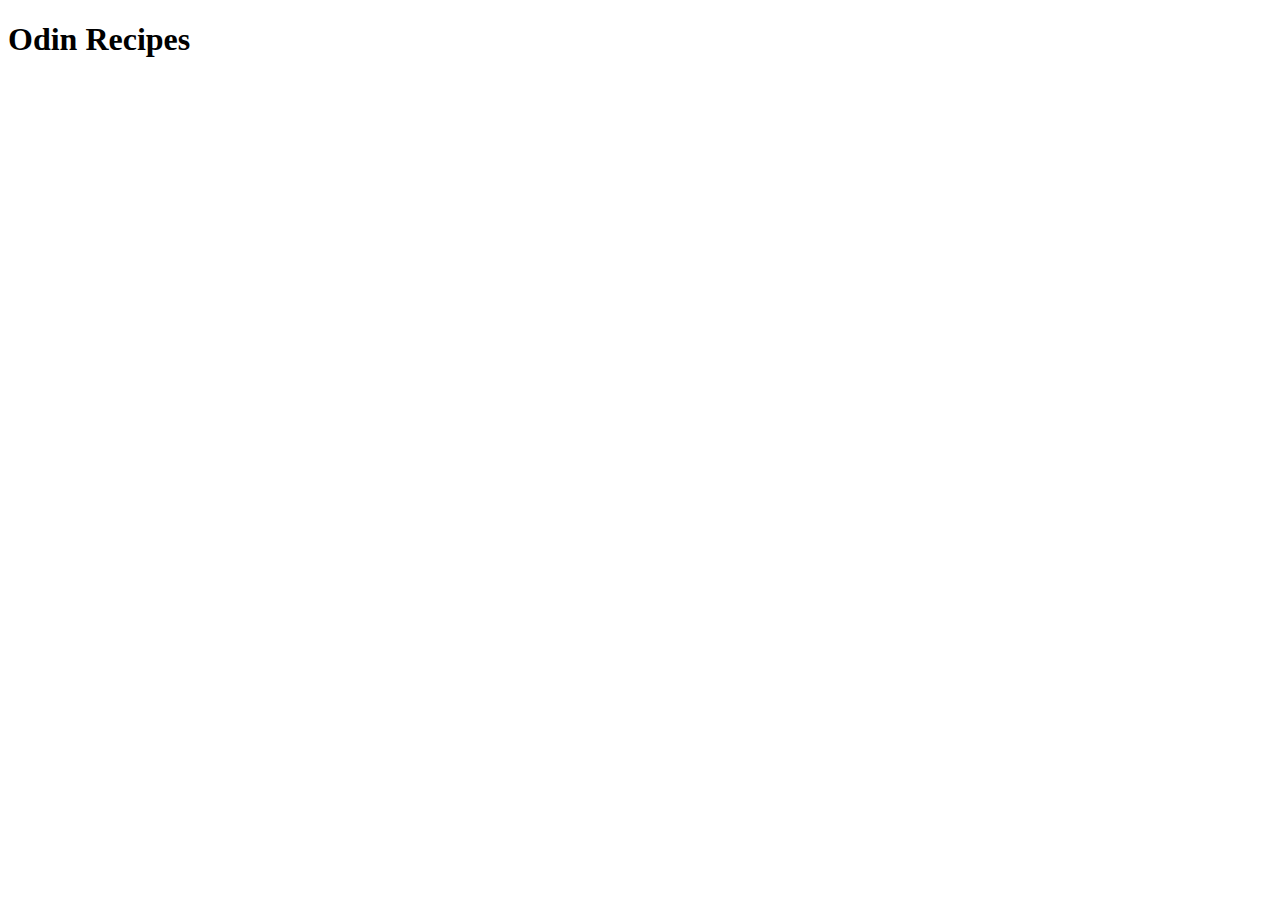
==== index.html @ 85963816 "Completed Iteration 1" ====
<!DOCTYPE html>
<html lang="en">
<head>
    <meta charset="UTF-8">
    <meta http-equiv="X-UA-Compatible" content="IE=edge">
    <meta name="viewport" content="width=device-width, initial-scale=1.0">
    <title>Document</title>
</head>
<body>
    <h1>Odin Recipes</h1>
</body>

</html>
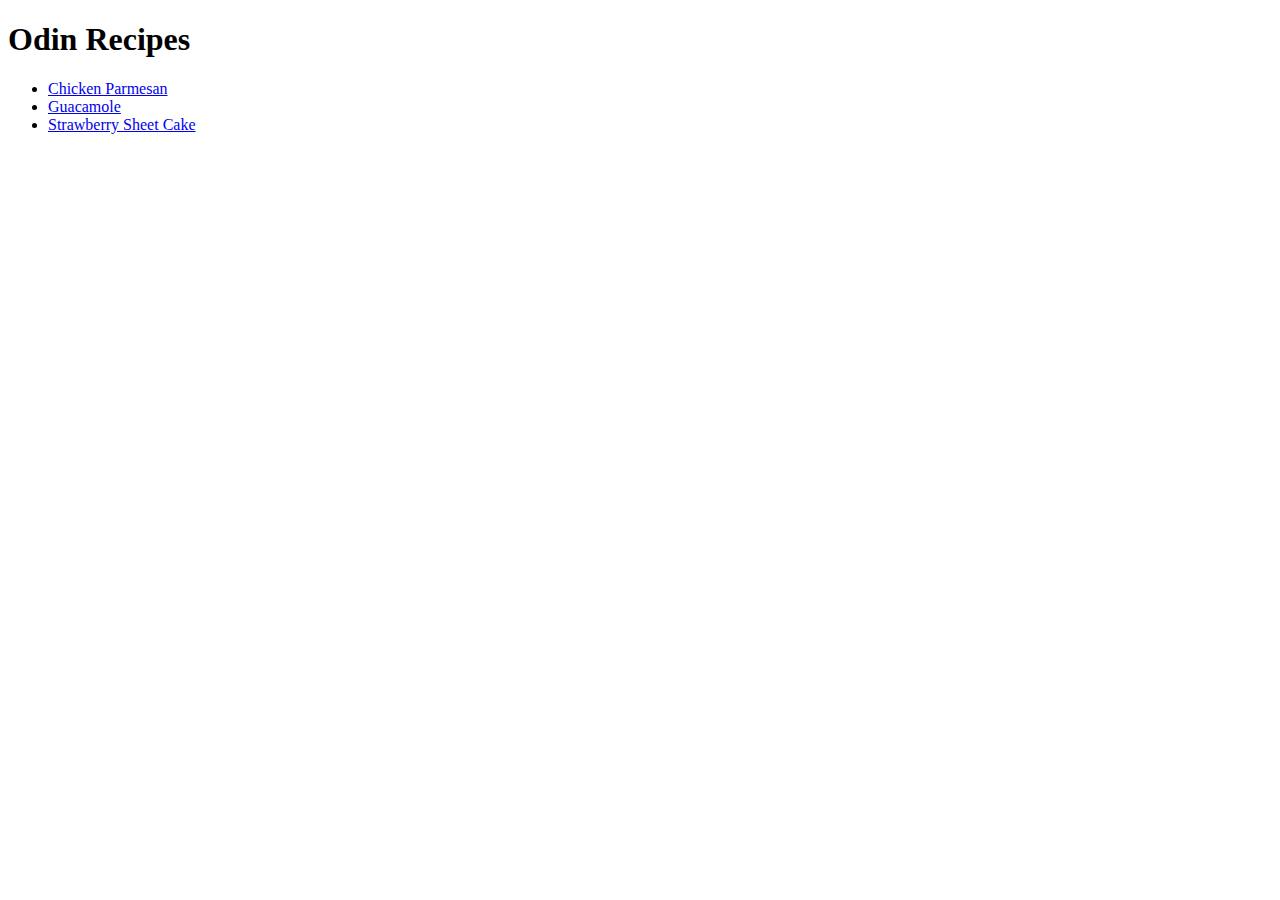
==== commit f81ff88f: "Completion of Iteration 4, added Guacamole and Stawberry Sheet Cake images to file, and Index change" ====
--- a/index.html
+++ b/index.html
@@ -8,6 +8,11 @@
 </head>
 <body>
     <h1>Odin Recipes</h1>
+    <ul>
+        <li><a href="recipes/ChickenParmesan.html">Chicken Parmesan</a></li>
+        <li><a href="recipes/Guacamole.html">Guacamole</a></li>
+        <li><a href="recipes/StrawbwerrySheetCake.html">Strawberry Sheet Cake</a></li>
+    </ul>
 </body>
 
 </html>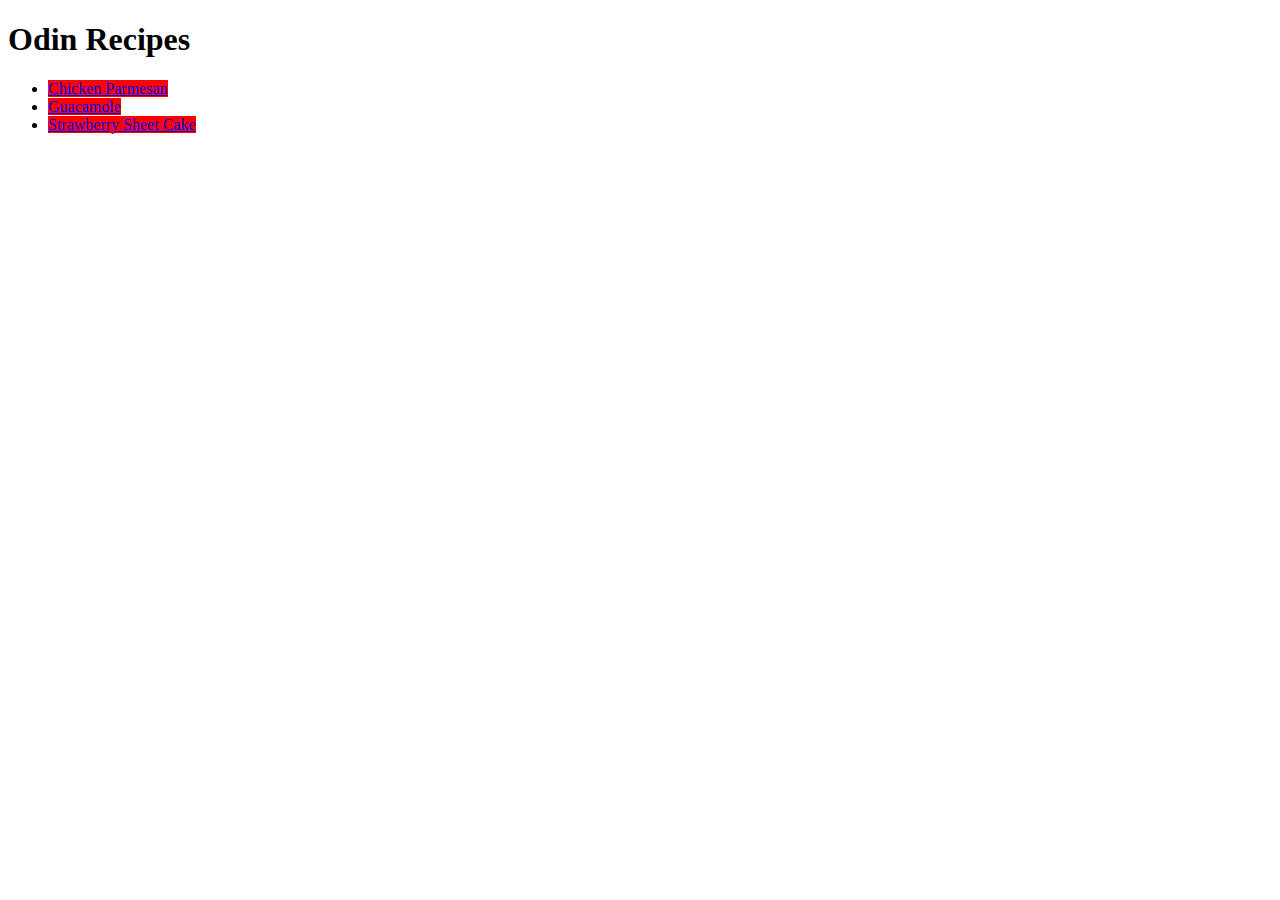
==== commit 2a0034cf: "added a stylesheet" ====
--- a/index.html
+++ b/index.html
@@ -5,13 +5,14 @@
     <meta http-equiv="X-UA-Compatible" content="IE=edge">
     <meta name="viewport" content="width=device-width, initial-scale=1.0">
     <title>Document</title>
+    <link rel="stylesheet" href="styles.css">
 </head>
 <body>
     <h1>Odin Recipes</h1>
     <ul>
-        <li><a href="recipes/ChickenParmesan.html">Chicken Parmesan</a></li>
-        <li><a href="recipes/Guacamole.html">Guacamole</a></li>
-        <li><a href="recipes/StrawbwerrySheetCake.html">Strawberry Sheet Cake</a></li>
+        <li><a class="link" href="recipes/ChickenParmesan.html">Chicken Parmesan</a></li>
+        <li><a class="link" href="recipes/Guacamole.html">Guacamole</a></li>
+        <li><a class="link" href="recipes/StrawbwerrySheetCake.html">Strawberry Sheet Cake</a></li>
     </ul>
 </body>
 
--- a/styles.css
+++ b/styles.css
@@ -0,0 +1,3 @@
+.link {
+    background-color: red;
+}